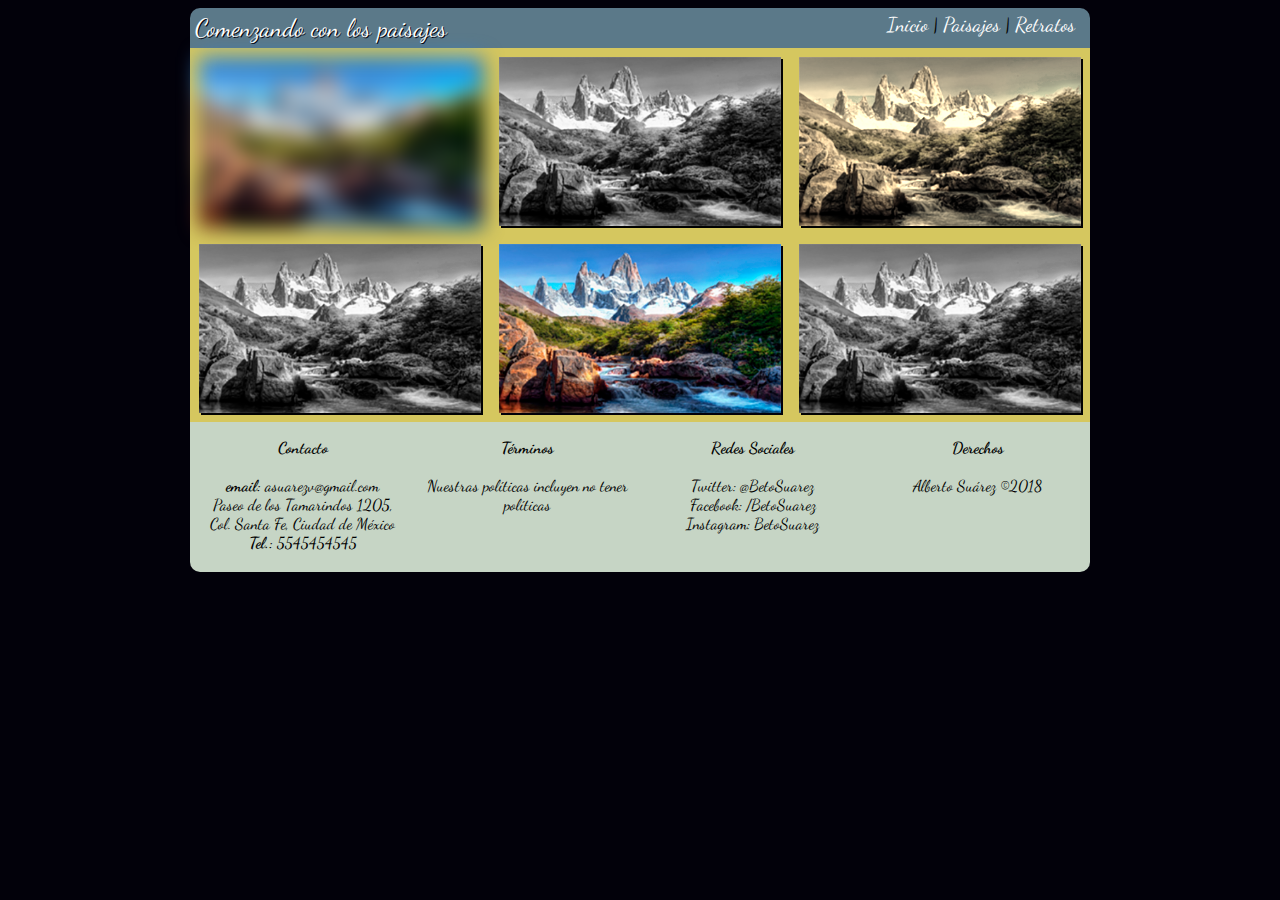
==== paisajes.html @ 631f4991 "V 0.6" ====
<!DOCTYPE html>
<html>
  <head>
    <meta charset="utf-8">
    <meta name="viewport" content="width=device-width, user-scalable=no">
    <link rel="stylesheet" href="css/master.css">
    <link href="https://fonts.googleapis.com/css?family=Dancing+Script" rel="stylesheet" type="text/css">
    <title>Comenzando con los paisajes</title>
  </head>
  <body>
    <div class="Contenido">
      <header>
        <div class="e01">
          Comenzando con los paisajes
        </div>
        <div class="e02">
          <nav>
            <a href="index.html">Inicio</a> | <a href="paisajes.html">Paisajes</a> | <a href="retratos.html">Retratos</a>
          </nav>
        </div>
      </header>
      <section id="Seccion1">
        <div class="bloque4">
          <img class="Blur" src="img/paisajes.jpg" alt="Efecto Blur" title="Efecto Blur">
        </div>
        <div class="bloque4">
          <img class="GrayScale" src="img/paisajes.jpg" alt="Segundo paisaje" title="Segundo paisaje">
        </div>
        <div class="bloque4">
          <img class="Sepia" src="img/paisajes.jpg" alt="Tercer paisaje" title="Tercer paisaje">
        </div>
      </section>
      <section id="Seccion2">
        <div class="bloque5">
          <img class="GrayScale" src="img/paisajes.jpg" alt="Cuarto Paisaje" title="Cuarto paisaje">
        </div>
        <div class="bloque5">
          <img src="img/paisajes.jpg" alt="Quinto paisaje" title="Quinto paisaje">
        </div>
        <div class="bloque5">
          <img class="GrayScale" src="img/paisajes.jpg" alt="Sexto paisaje" title="Sexto paisaje">
        </div>
      </section>
      <footer>
        <div class="f01">
          <p class="titulo">Contacto</p>
          <p class="info"><strong>email:</strong> asuarezv@gmail.com<br>Paseo de los Tamarindos 1205,<br> Col. Santa Fe, Ciudad de México<br><strong>Tel.:</strong> 5545454545</p>
        </div>
        <div class="f02">
          <p class="titulo">Términos</p>
          <p class="info">Nuestras políticas incluyen no tener políticas</p>
        </div>
        <div class="f03">
          <p class="titulo">Redes Sociales</p>
          <p class="info">Twitter: @BetoSuarez<br>Facebook: /BetoSuarez<br>Instagram: BetoSuarez</p>
        </div>
        <div class="f04">
          <p class="titulo">Derechos</p>
          <p class="info">Alberto Suárez &#169;2018</p>
        </div>
      </footer>
  </div>
  </body>
</html>
---- css/master.css ----
body{
  background-color: #02010a;
  font-family: 'Dancing Script', cursive;
}
.Contenido{
  max-width: 900px;
  margin: 0 auto;
}
header{
  max-width: 100%;
  height: 40px;
  display: flex;
}
.e01{
  background-color: #5b7989;
  text-shadow: 1px 1px #02010a;
  font-size: 25px;
  color: white;
  border-radius: 10px 0 0 0;
  flex-basis: 50%;
  padding-left: 5px;
  padding-top: 5px;
}
.e02{
  background-color: #5b7989;
  border-radius: 0 10px 0 0;
  font-size: 20px;
  flex-basis: 50%;
  text-align: right;
  padding-right: 15px;
  padding-top: 5px;
}
a{
  color: white;
  text-decoration: none;
}

img{
  box-shadow: 2px 2px #02010a;
}

#Seccion0{
  width: 100%;
  display: flex;
  flex-direction: row;
  flex-wrap: wrap;
}

#Seccion1{
  width: 100%;
  display: flex;
  flex-direction: row;
  flex-wrap: nowrap;
}

#Seccion2{
  width: 100%;
  display: flex;
  flex-direction: row;
  flex-wrap: nowrap;
}

.bloque1{
  background-color: #82c3a6;
  padding: 1%;
  flex-basis: 100%;
}
.bloque1 img{
  display: block;
  margin: auto;
  width: 100%;
}

.bloque2{
  background-color: #d5c75f;
  padding: 1%;
  flex-basis: 48%;
}
.bloque2 img{
  display: block;
  margin: auto;
  width: 100%;
}
.bloque2 img:hover{
  transform: rotate(10deg);
  border: 2px solid #000;
  box-shadow: 5px 5px #82c3a6;
}

.bloque3{
  background-color: #d5c75f;
  padding: 1%;
  flex-basis: 48%;
}
.bloque3 img{
  display: block;
  margin: auto;
  width: 100%;
}
.bloque3 img:hover{
  transform: translate(5px,20px);
  border: 2px solid #000;
  box-shadow: 5px 5px #82c3a6;
}

.bloque4{
  background-color: #d5c75f;
  padding: 1%;
  flex-basis: 33%;
}
.bloque4 img{
  display: block;
  margin: auto;
  width: 100%;
}

.bloque5{
  background-color: #d5c75f;
  padding: 1%;
  flex-basis: 33%;
}
.bloque5 img{
  display: block;
  margin: auto;
  width: 100%;
}

.Blur{
  filter: blur(10px);
}
.GrayScale{
  filter: grayscale(100%);
}
.Sepia{
  filter: sepia(90%);
}


footer {
  background-color: #C6d5c5;
  width: 100%;
  height: 150px;
  left: 0px;
  border-radius: 0 0 10px 10px;
  display: flex;
  flex-direction: row;
  flex-wrap: nowrap;
}
.titulo{
  text-align: center;
  font-weight: bold;
}
.info{
  text-align: center;
  padding: 1%;
}

.f01{
  order: 1;
  flex-basis: 25%;
}
.f02{
  order: 2;
  flex-basis: 25%;
}
.f03{
  order: 3;
  flex-basis: 25%;
}
.f04{
  order: 4;
  flex-basis: 25%;
}

@media (max-width:900px){
  #Seccion1,#Seccion2{
    flex-wrap: wrap;
  }
  .bloque2,.bloque3,.bloque4,.bloque5,.f01,.f02,.f03,.f04{
    flex-basis: 100%;
  }
  footer{
    flex-wrap: wrap;
    height: 100%;
  }
}
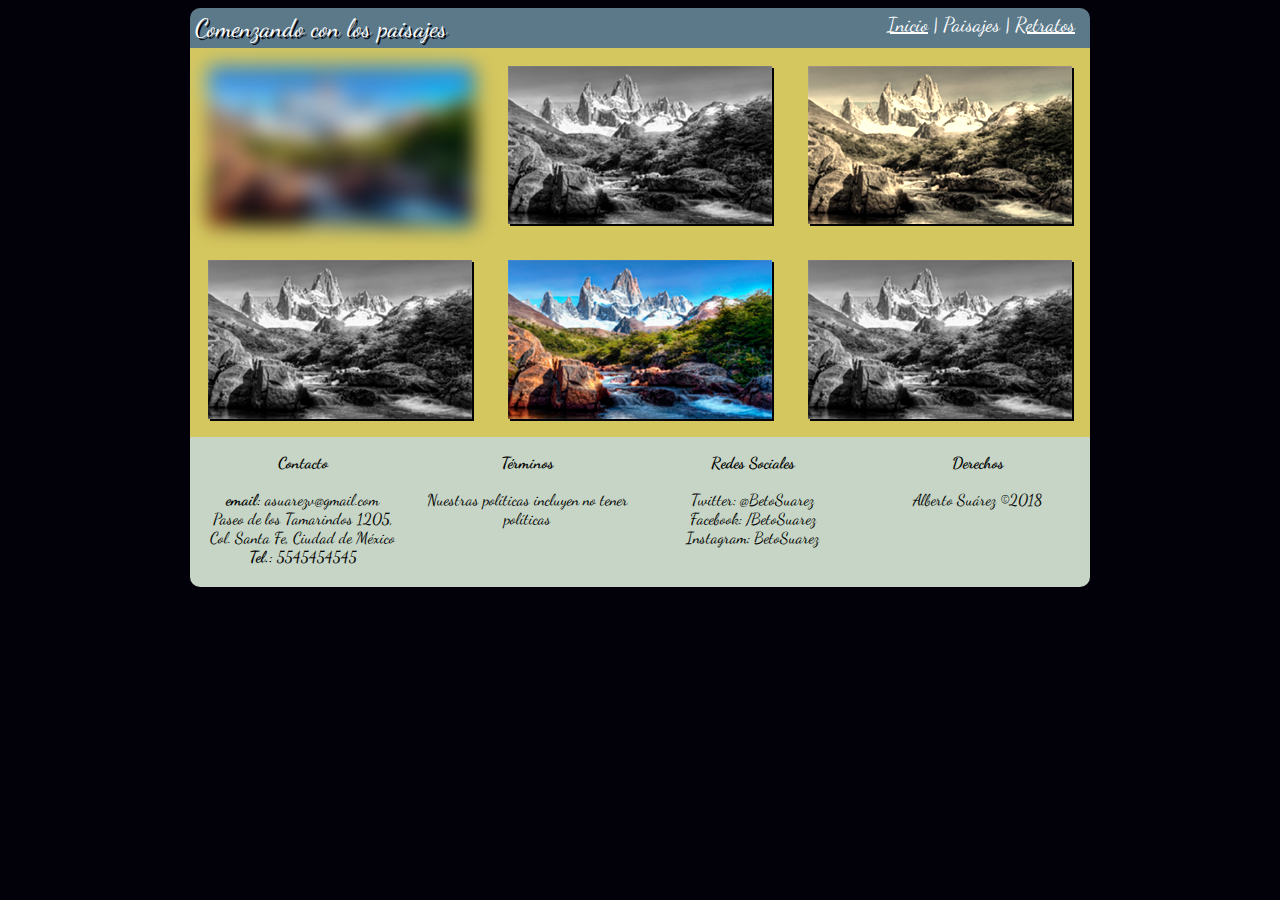
==== commit c7b04137: "V 0.91" ====
--- a/paisajes.html
+++ b/paisajes.html
@@ -15,7 +15,7 @@
         </div>
         <div class="e02">
           <nav>
-            <a href="index.html">Inicio</a> | <a href="paisajes.html">Paisajes</a> | <a href="retratos.html">Retratos</a>
+            <a href="index.html">Inicio</a> | <a class="activo" href="paisajes.html">Paisajes</a> | <a href="retratos.html">Retratos</a>
           </nav>
         </div>
       </header>
--- a/css/master.css
+++ b/css/master.css
@@ -5,15 +5,20 @@
 .Contenido{
   max-width: 900px;
   margin: 0 auto;
+
 }
 header{
   max-width: 100%;
   height: 40px;
   display: flex;
+  flex-direction: row;
+  flex-wrap: nowrap;
+  color: white;
+  animation: rebote 1s;
 }
 .e01{
   background-color: #5b7989;
-  text-shadow: 1px 1px #02010a;
+  text-shadow: 2px 2px #02010a;
   font-size: 25px;
   color: white;
   border-radius: 10px 0 0 0;
@@ -32,6 +37,9 @@
 }
 a{
   color: white;
+}
+
+.activo{
   text-decoration: none;
 }
 
@@ -39,6 +47,10 @@
   box-shadow: 2px 2px #02010a;
 }
 
+h2{
+  text-align: center;
+}
+
 #Seccion0{
   width: 100%;
   display: flex;
@@ -62,7 +74,7 @@
 
 .bloque1{
   background-color: #82c3a6;
-  padding: 1%;
+  padding: 2%;
   flex-basis: 100%;
 }
 .bloque1 img{
@@ -73,13 +85,14 @@
 
 .bloque2{
   background-color: #d5c75f;
-  padding: 1%;
-  flex-basis: 48%;
+  padding: 2%;
+  flex-basis: 46%;
 }
 .bloque2 img{
   display: block;
   margin: auto;
   width: 100%;
+  border: 1px solid #000;
 }
 .bloque2 img:hover{
   transform: rotate(10deg);
@@ -89,13 +102,14 @@
 
 .bloque3{
   background-color: #d5c75f;
-  padding: 1%;
-  flex-basis: 48%;
+  padding: 2%;
+  flex-basis: 46%;
 }
 .bloque3 img{
   display: block;
   margin: auto;
   width: 100%;
+  border: 1px solid #000;
 }
 .bloque3 img:hover{
   transform: translate(5px,20px);
@@ -105,7 +119,7 @@
 
 .bloque4{
   background-color: #d5c75f;
-  padding: 1%;
+  padding: 2%;
   flex-basis: 33%;
 }
 .bloque4 img{
@@ -116,7 +130,7 @@
 
 .bloque5{
   background-color: #d5c75f;
-  padding: 1%;
+  padding: 2%;
   flex-basis: 33%;
 }
 .bloque5 img{
@@ -184,3 +198,43 @@
     height: 100%;
   }
 }
+
+@media (max-width:580px){
+  header{
+    flex-wrap: wrap;
+    height: 80px;
+  }
+  .e01,.e02{
+    flex-basis: 100%;
+    text-align: center;
+  }
+  .e01{
+    border-radius: 10px 10px 0 0;
+  }
+  .e02{
+    border-radius: 0 0 0 0;
+  }
+}
+
+@media (max-width:320px){
+  .e01{
+    font-size: 20px;
+    color: white;
+  }
+  .e02{
+    font-size: 15px;
+    color: white;
+  }
+}
+
+@-webkit-keyframes rebote{
+  0%{
+    margin-top: 150%;
+  }
+  60%{
+    margin-top: -5%;
+  }
+  100%{
+    margin-top: 0%;
+  }
+}
